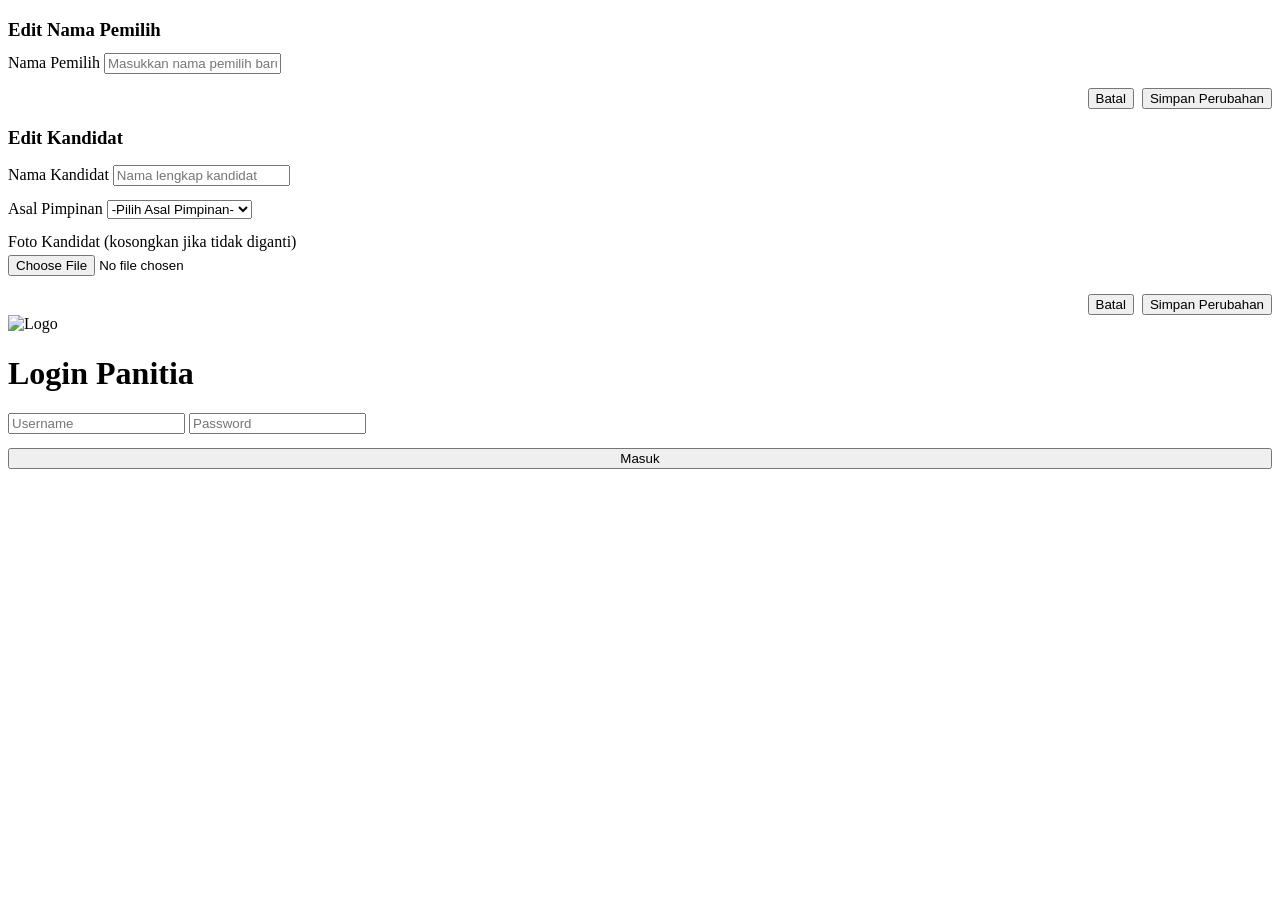
==== app/static/admin.html @ 23b21e83 "Push Project frist" ====
<!DOCTYPE html>
<html lang="id">
<head>
<meta charset="utf-8">
<meta name="viewport" content="width=device-width, initial-scale=1">
<title>Dashboard Panitia</title>
<link rel="stylesheet" href="/static/css/style.css?v=4">
</head>
<body>

<!-- NOTIFIKASI POPUP ANIMASI (OTOMATIS HILANG 2 DETIK) -->
<div id="toast-popup" class="toast-popup"></div>

<!-- MODAL EDIT VOUCHER PEMILIH -->
<div id="modal-edit-voucher" class="modal-overlay">
  <div class="modal-box">
    <h3 style="margin-bottom:12px">Edit Nama Pemilih</h3>
    <input type="hidden" id="edit-v-id">
    <div class="form-group" style="margin-bottom:14px">
      <label for="edit-v-nama">Nama Pemilih</label>
      <input id="edit-v-nama" placeholder="Masukkan nama pemilih baru" required>
    </div>
    <div style="display:flex; justify-content:flex-end; gap:8px">
      <button id="btn-batal-edit" type="button">Batal</button>
      <button id="btn-simpan-edit" class="btn-primary" type="button">Simpan Perubahan</button>
    </div>
  </div>
</div>

<!-- MODAL EDIT KANDIDAT -->
<div id="modal-edit-kandidat" class="modal-overlay">
  <div class="modal-box">
    <h3 style="margin-bottom:16px">Edit Kandidat</h3>
    <input type="hidden" id="edit-k-id">
    <input type="hidden" id="edit-k-aktif">
    <div class="form-group" style="margin-bottom:14px">
      <label for="edit-k-nama">Nama Kandidat</label>
      <input id="edit-k-nama" placeholder="Nama lengkap kandidat" required>
    </div>
    <div class="form-group" style="margin-bottom:14px">
      <label for="edit-k-asal">Asal Pimpinan</label>
      <select id="edit-k-asal">
        <option value=""> -Pilih Asal Pimpinan- </option>
      </select>
    </div>
    <div class="form-group" style="margin-bottom:18px">
      <label for="edit-k-foto">Foto Kandidat <span class="muted" style="font-weight:400">(kosongkan jika tidak diganti)</span></label>
      <div style="display:flex; align-items:center; gap:12px; margin-top:4px">
        <img id="edit-k-foto-preview" src="" alt="Foto" style="width:56px; height:56px; object-fit:cover; border-radius:6px; border:1px solid #e2e8f0; display:none">
        <input id="edit-k-foto" type="file" accept="image/*">
      </div>
    </div>
    <div style="display:flex; justify-content:flex-end; gap:8px">
      <button id="btn-batal-edit-kandidat" type="button">Batal</button>
      <button id="btn-simpan-edit-kandidat" class="btn-primary" type="button">Simpan Perubahan</button>
    </div>
  </div>
</div>

<div id="login-wrap" class="page-login">
  <div class="card login-card">
    <img src="/static/assets/dashboard.png?v=2" alt="Logo" class="logo">
    <h1>Login Panitia</h1>
    <form id="form-admin-login" autocomplete="off">
      <input id="a-username" placeholder="Username" required>
      <input id="a-password" type="password" placeholder="Password" required>
      <button type="submit" class="btn-primary" style="margin-top:14px; width:100%">Masuk</button>
    </form>
  </div>
</div>

<div id="app-wrap" style="display:none">
  <header class="topbar">
    <div class="topbar-brand">
      <img src="/static/assets/dashboard.png?v=2" alt="Logo" class="logo-xs">
      <span>Dashboard - PANLIHDA PD Kab.Kediri</span>
    </div>
    <nav>
      <button class="tab-btn active" data-tab="hasil">Hasil</button>
      <button class="tab-btn" data-tab="voucher">Voucher</button>
      <button class="tab-btn" data-tab="kandidat">Kandidat</button>
      <button class="tab-btn" data-tab="wilayah">Wilayah</button>
      <button class="tab-btn" data-tab="log">Log</button>
      <button class="tab-btn" data-tab="akun">Akun</button>
      <button id="btn-keluar">Keluar</button>
    </nav>
  </header>

  <main class="container">

    <!-- TAB HASIL -->
    <section id="tab-hasil" class="tab active">
      <div class="section-header">
        <h2>Hasil Voting Peserta</h2>
        <span class="muted" id="hasil-refresh"></span>
      </div>
      <div id="stat" class="stat-row"></div>
      <div class="card">
        <h3>Perolehan Suara</h3>
        <div id="grafik" style="margin-top:14px"></div>
      </div>
      <p><a id="btn-export" class="btn-primary" href="/admin/api/export">Unduh Rekap Excel</a></p>
    </section>

    <!-- TAB VOUCHER -->
    <section id="tab-voucher" class="tab">
      <h2>Manajemen Voucher Pemilih</h2>
      <div class="card">
        <h3>Tambah Voucher Pemilih</h3>
        <div class="form-row">
          <div class="form-group" style="flex:1; min-width:200px">
            <label for="v-wilayah">Wilayah / Cabang</label>
            <select id="v-wilayah"></select>
          </div>
          <div class="form-group" style="flex:2; min-width:240px">
            <label for="v-nama">Nama Pemilih</label>
            <input id="v-nama" placeholder="Nama" required>
          </div>
          <button id="btn-tambah-voucher" class="btn-primary">Tambah Voucher</button>
        </div>
        <p class="muted" style="margin-top:8px">Asal pimpinan otomatis mengikuti nama wilayah yang dipilih.</p>
      </div>

      <div class="card">
        <div style="display:flex; align-items:center; justify-content:space-between; margin-bottom:14px; padding:10px 14px; background:#f8fafc; border:1px solid #e2e8f0; border-radius:6px; flex-wrap:wrap; gap:10px">
          <div style="display:flex; align-items:center; gap:8px; flex-wrap:wrap">
            <label for="global-kuota" style="font-weight:600; font-size:13px; color:#334155">Kuota Suara:</label>
            <input id="global-kuota" type="number" min="1" value="1" style="width:70px; padding:4px 8px">
            <button id="btn-set-kuota" class="btn-sm" type="button">Terapkan ke Semua Voucher</button>
          </div>
          <span class="muted" style="font-size:12px">Kuota berlaku seragam untuk seluruh voucher pemilih.</span>
        </div>

        <div class="section-header">
          <div style="display:flex; align-items:center; gap:10px">
            <h3>Daftar Voucher</h3>
            <select id="filter-wilayah" style="font-size:12.5px; padding:4px 8px"></select>
          </div>
          <button id="btn-cetak-terfilter" class="btn-primary btn-sm">Cetak Daftar Ini</button>
        </div>

        <div class="table-wrap">
          <table class="tbl" id="tbl-voucher">
            <thead>
              <tr>
                <th>Username</th>
                <th>Nama Pemilih</th>
                <th>Asal Pimpinan</th>
                <th>Wilayah</th>
                <th>Status</th>
                <th style="width:200px">Aksi</th>
              </tr>
            </thead>
            <tbody></tbody>
          </table>
        </div>
      </div>
    </section>

    <!-- TAB KANDIDAT -->
    <section id="tab-kandidat" class="tab">
      <h2>Manajemen Kandidat</h2>
      <div class="card">
        <h3>Tambah Kandidat Baru</h3>
        <div class="form-row">
          <div class="form-group" style="flex:2; min-width:200px">
            <label for="k-nama">Nama Lengkap Kandidat</label>
            <input id="k-nama" placeholder="Nama kandidat" required>
          </div>
          <div class="form-group" style="flex:1.5; min-width:180px">
            <label for="k-asal">Asal Pimpinan</label>
            <select id="k-asal">
              <option value=""> -Pilih Asal Pimpinan- </option>
            </select>
          </div>
          <div class="form-group" style="flex:1.5; min-width:180px">
            <label for="k-foto">Foto Kandidat</label>
            <input id="k-foto" type="file" accept="image/*">
          </div>
          <button id="btn-tambah-kandidat" class="btn-primary">Tambah Kandidat</button>
        </div>
        <p class="muted" style="margin-top:8px">Nomor urut kandidat akan diatur secara otomatis sesuai urutan pendaftaran.</p>
      </div>

      <div class="card">
        <h3>Daftar Kandidat</h3>
        <div class="table-wrap">
          <table class="tbl" id="tbl-kandidat">
            <thead>
              <tr>
                <th style="width:70px">No. Urut</th>
                <th style="width:70px">Foto</th>
                <th>Nama Kandidat</th>
                <th>Asal Pimpinan</th>
                <th style="width:100px">Status</th>
                <th style="width:200px">Aksi</th>
              </tr>
            </thead>
            <tbody></tbody>
          </table>
        </div>
      </div>
    </section>

    <!-- TAB WILAYAH -->
    <section id="tab-wilayah" class="tab">
      <h2>Manajemen Wilayah</h2>
      <div class="card">
        <h3>Tambah Wilayah Baru</h3>
        <div class="form-row">
          <div class="form-group" style="width:140px">
            <label for="w-kode">Kode Pos (5 digit)</label>
            <input id="w-kode" placeholder="Kode Pos" maxlength="5">
          </div>
          <div class="form-group" style="flex:2; min-width:220px">
            <label for="w-nama">Nama Cabang / Wilayah</label>
            <input id="w-nama" placeholder="Cabang / Wilayah">
          </div>
          <button id="btn-tambah-wilayah" class="btn-primary">Tambah Wilayah</button>
        </div>
      </div>

      <div class="card">
        <h3>Daftar Wilayah Terdaftar</h3>
        <div class="table-wrap">
          <table class="tbl" id="tbl-wilayah">
            <thead>
              <tr>
                <th>Kode Pos</th>
                <th>Nama Wilayah</th>
                <th>Total Voucher</th>
                <th>Sudah Voting</th>
                <th style="width:100px">Aksi</th>
              </tr>
            </thead>
            <tbody></tbody>
          </table>
        </div>
      </div>
    </section>

    <!-- TAB LOG -->
    <section id="tab-log" class="tab">
      <h2>Log Aktivitas Sistem</h2>
      <div class="card">
        <div class="table-wrap">
          <table class="tbl" id="tbl-log">
            <thead>
              <tr>
                <th>Waktu</th>
                <th>Aktivitas</th>
                <th>Voucher</th>
                <th>Admin</th>
                <th>Keterangan</th>
                <th>IP Client</th>
              </tr>
            </thead>
            <tbody></tbody>
          </table>
        </div>
      </div>
    </section>

    <!-- TAB AKUN -->
    <section id="tab-akun" class="tab">
      <h2>Pengaturan Akun Panitia</h2>
      <div class="card" style="max-width:460px">
        <h3>Ganti Password</h3>
        <div class="form-group" style="margin-top:12px">
          <label for="p-lama">Password Lama</label>
          <input id="p-lama" type="password" placeholder="Masukkan password saat ini">
        </div>
        <div class="form-group" style="margin-top:12px">
          <label for="p-baru">Password Baru</label>
          <input id="p-baru" type="password" placeholder="Minimal 8 karakter">
        </div>
        <button id="btn-ganti-pass" class="btn-primary" style="margin-top:16px">Simpan Password Baru</button>
      </div>
    </section>

  </main>
</div>

<script src="/static/js/admin.js?v=7"></script>
</body>
</html>
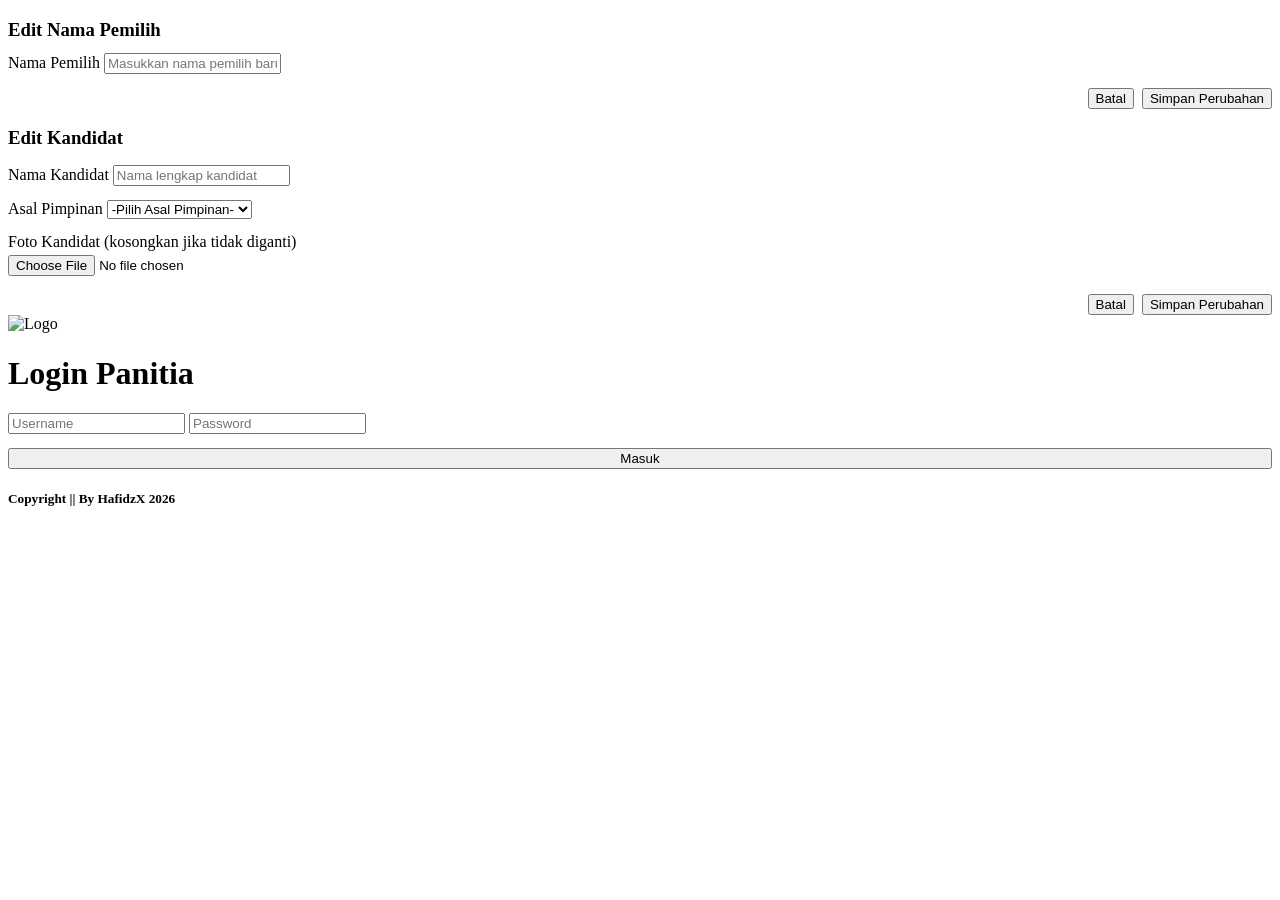
==== commit bc65aa98: "edit admin.html copyright hafidzx" ====
--- a/app/static/admin.html
+++ b/app/static/admin.html
@@ -67,6 +67,8 @@
       <button type="submit" class="btn-primary" style="margin-top:14px; width:100%">Masuk</button>
     </form>
   </div>
+  <p></p>
+  <h5>Copyright || By HafidzX 2026</h5>
 </div>
 
 <div id="app-wrap" style="display:none">
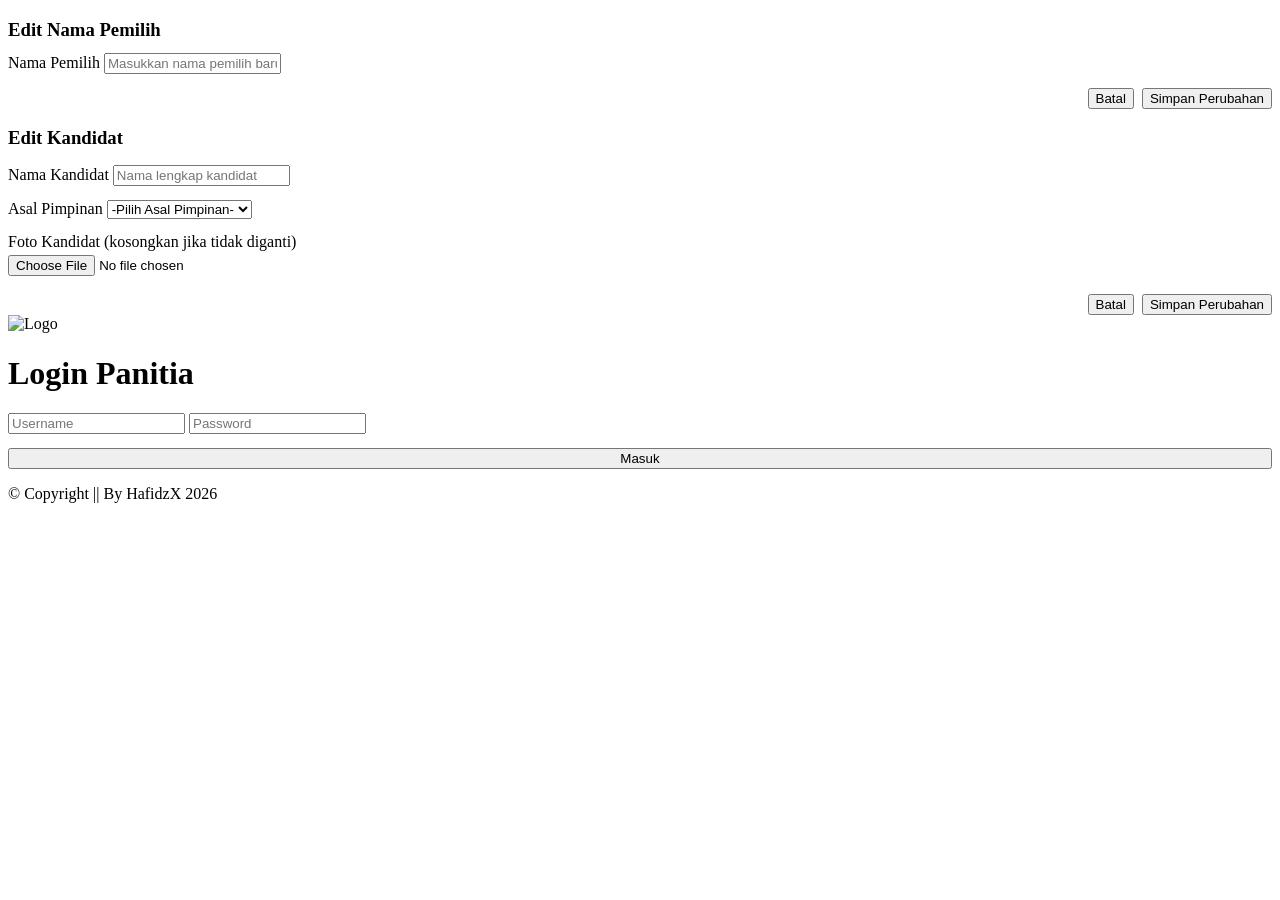
==== commit f92ba8b3: "fix css style and teks admin,vote,index" ====
--- a/app/static/admin.html
+++ b/app/static/admin.html
@@ -4,7 +4,7 @@
 <meta charset="utf-8">
 <meta name="viewport" content="width=device-width, initial-scale=1">
 <title>Dashboard Panitia</title>
-<link rel="stylesheet" href="/static/css/style.css?v=4">
+<link rel="stylesheet" href="/static/css/style.css?v=6">
 </head>
 <body>
 
@@ -68,7 +68,7 @@
     </form>
   </div>
   <p></p>
-  <h5>Copyright || By HafidzX 2026</h5>
+  <p class="link-admin">&copy; Copyright || By HafidzX 2026</p>
 </div>
 
 <div id="app-wrap" style="display:none">
@@ -283,6 +283,6 @@
   </main>
 </div>
 
-<script src="/static/js/admin.js?v=7"></script>
+<script src="/static/js/admin.js?v=8"></script>
 </body>
 </html>
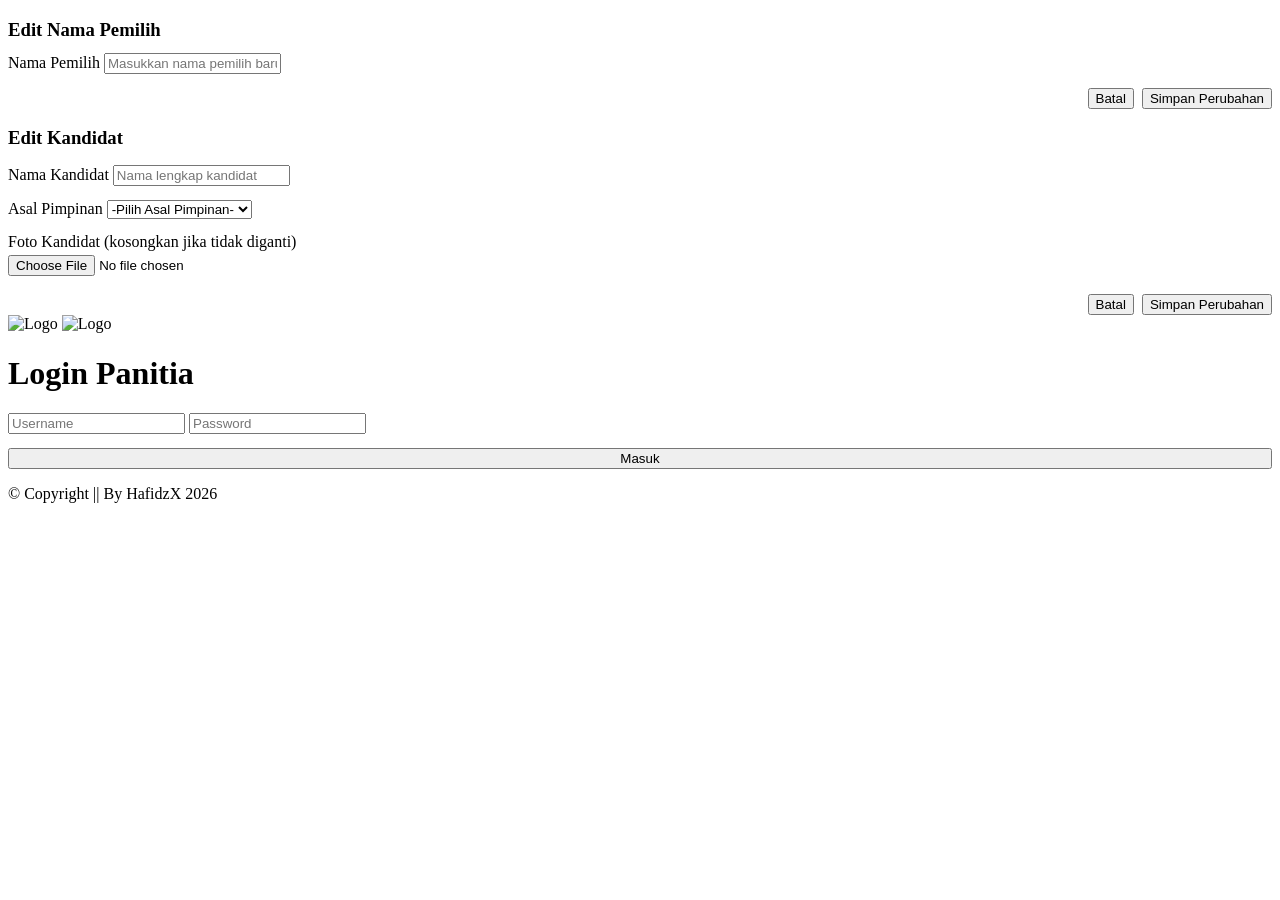
==== commit 7ae18a5b: "final project add img, and fixed bug" ====
--- a/app/static/admin.html
+++ b/app/static/admin.html
@@ -57,9 +57,10 @@
   </div>
 </div>
 
-<div id="login-wrap" class="page-login">
-  <div class="card login-card">
+<div id="login-wrap" class="indexing page-login">
+  <div class="indexing login-card">
     <img src="/static/assets/dashboard.png?v=2" alt="Logo" class="logo">
+      <img src="/static/assets/logo-musyda-transparent.png?v=2" alt="Logo" class="logo">
     <h1>Login Panitia</h1>
     <form id="form-admin-login" autocomplete="off">
       <input id="a-username" placeholder="Username" required>
@@ -75,6 +76,7 @@
   <header class="topbar">
     <div class="topbar-brand">
       <img src="/static/assets/dashboard.png?v=2" alt="Logo" class="logo-xs">
+      <img src="/static/assets/logo-musyda-transparent.png?v=2" alt="Logo" class="logo-xs">
       <span>Dashboard - PANLIHDA PD Kab.Kediri</span>
     </div>
     <nav>
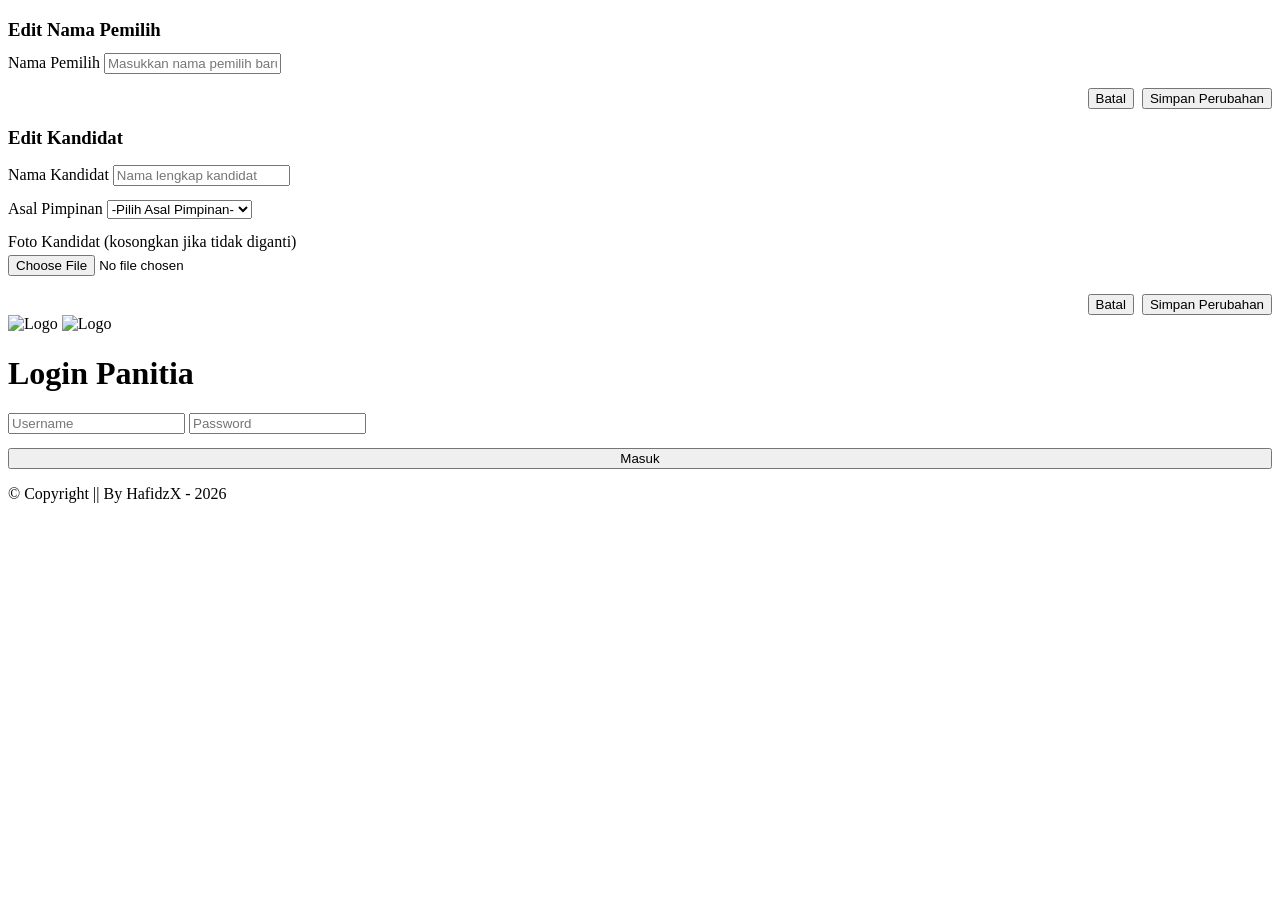
==== commit 98cfee82: "fixed and add some fitur admin.py" ====
--- a/app/static/admin.html
+++ b/app/static/admin.html
@@ -69,7 +69,7 @@
     </form>
   </div>
   <p></p>
-  <p class="link-admin">&copy; Copyright || By HafidzX 2026</p>
+  <p class="link-admin">&copy; Copyright || By HafidzX - 2026</p>
 </div>
 
 <div id="app-wrap" style="display:none">
